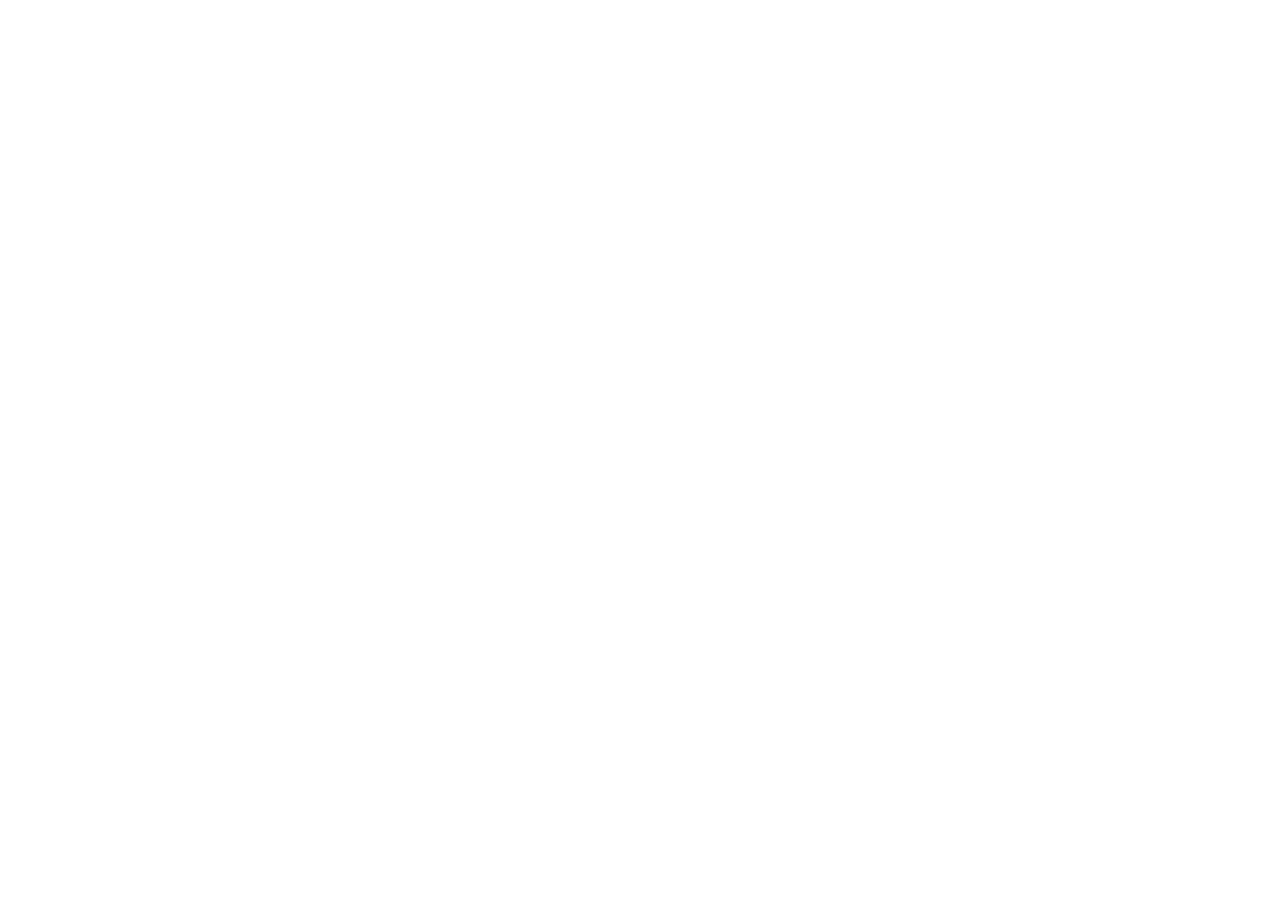
==== index.html @ f2e09ace "first commit" ====
<!DOCTYPE html>
<html lang="en">
<head>
    <meta charset="UTF-8">
    <meta http-equiv="X-UA-Compatible" content="IE=edge">
    <meta name="viewport" content="width=device-width, initial-scale=1.0">
    <title>Document</title>
    
    <link rel="stylesheet" href="style.css">

    <script src="script.js"></script>
    
</head>
<body>
    
</body>
</html>
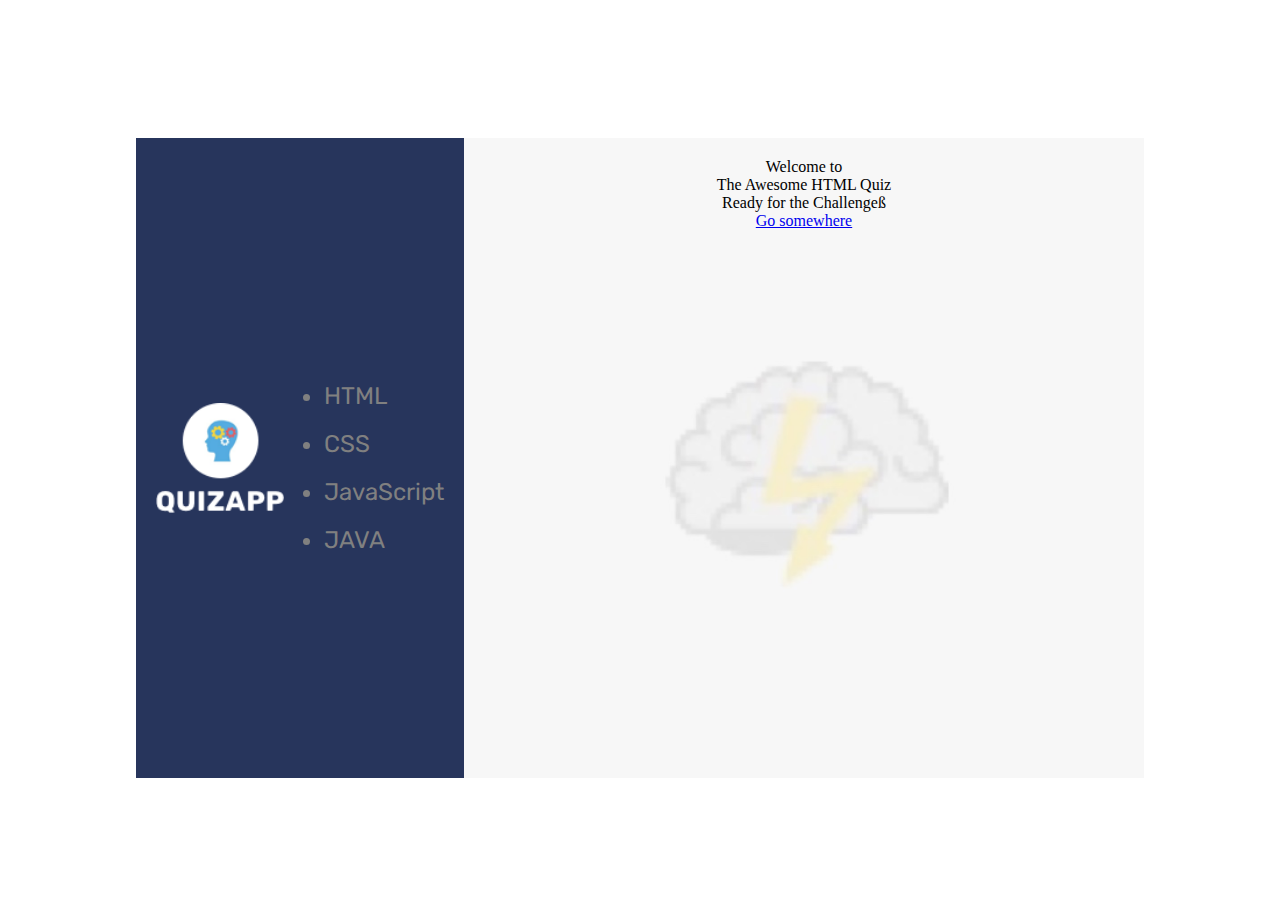
==== commit dcb98d43: "basic project" ====
--- a/index.html
+++ b/index.html
@@ -1,17 +1,51 @@
 <!DOCTYPE html>
 <html lang="en">
+
 <head>
     <meta charset="UTF-8">
     <meta http-equiv="X-UA-Compatible" content="IE=edge">
     <meta name="viewport" content="width=device-width, initial-scale=1.0">
     <title>Document</title>
+
+    <link rel="stylesheet" href="style.css">
+    <link href="https://cdn.jsdelivr.net/npm/bootstrap@5.3.0-alpha1/dist/css/bootstrap.min.css" rel="stylesheet" integrity="sha384-GLhlTQ8iRABdZLl6O3oVMWSktQOp6b7In1Zl3/Jr59b6EGGoI1aFkw7cmDA6j6gD" crossorigin="anonymous">
+    <link rel="preconnect" href="https://fonts.googleapis.com"><link rel="preconnect" href="https://fonts.gstatic.com" crossorigin><link href="https://fonts.googleapis.com/css2?family=Rubik:wght@400;500;600;700&display=swap" rel="stylesheet">
+    <link rel="preconnect" href="https://fonts.googleapis.com"><link rel="preconnect" href="https://fonts.gstatic.com" crossorigin><link href="https://fonts.googleapis.com/css2?family=PT+Sans:wght@400;700&display=swap" rel="stylesheet">
     
-    <link rel="stylesheet" href="style.css">
+    <script src="script.js"></script>
+    <script src="https://cdn.jsdelivr.net/npm/bootstrap@5.3.0-alpha1/dist/js/bootstrap.bundle.min.js" integrity="sha384-w76AqPfDkMBDXo30jS1Sgez6pr3x5MlQ1ZAGC+nuZB+EYdgRZgiwxhTBTkF7CXvN" crossorigin="anonymous"></script>
 
-    <script src="script.js"></script>
-    
 </head>
+
 <body>
-    
+    <div class="content">
+        <div class="quiz-mask">
+            <div class="card rounded-start" style="width: 18rem; background-image: none; background-color: #27355C; display: flex; justify-content: space-around; align-items: center;">
+                <img src="Quizapp/logo.png" class="card-img-top" style="width: 60%;">
+                
+                <ul class="list-group list-group-flush">
+                  <li class="list-group-item">HTML</li>
+                  <li class="list-group-item">CSS</li>
+                  <li class="list-group-item">JavaScript</li>
+                  <li class="list-group-item">JAVA</li>
+                </ul>
+            </div>
+
+            <div class="card rounded-end" style="width: 40rem;">
+                <div class="card-body">
+                    <div class="text">
+                       <span class="headline">Welcome to <br> The Awesome HTML Quiz</span><br>Ready for the Challengeß
+                    </div>
+                    
+                    <div>
+                        <a href="#" class="btn btn-primary">Go somewhere</a>
+                    </div>
+                    
+                </div>
+            </div>
+        </div>
+        
+    </div>
 </body>
+
 </html>--- a/style.css
+++ b/style.css
@@ -0,0 +1,43 @@
+.content{
+    background-color:white;
+    height:  100vh;
+    display: flex;
+    justify-content: center;
+    align-items: center;
+}
+.quiz-mask{
+    display: flex;
+}
+.card{
+    background-image: url(Quizapp/brainbg.jpg);
+    background-size: cover;
+    background-repeat: no-repeat;
+    background-position: center;
+    padding: 20px;
+    height: 600px !important;
+    border-radius: 0 !important;
+}
+.list-group-item{
+    background-color: #27355C !important;
+    cursor: pointer;
+    color: gray !important;
+    margin-top: 20px;
+    font-size: 24px;
+    font-family: 'Rubik', sans-serif;
+}
+.list-group-item:hover{
+    color: white !important;
+    border-left: 5px solid white !important;
+}
+.list-group{
+    border-top: none !important;
+}
+.card-body{
+    display: flex;
+    justify-content: space-evenly;
+    flex-direction: column;
+    align-items: center;
+}
+.text{
+    text-align: center;
+}